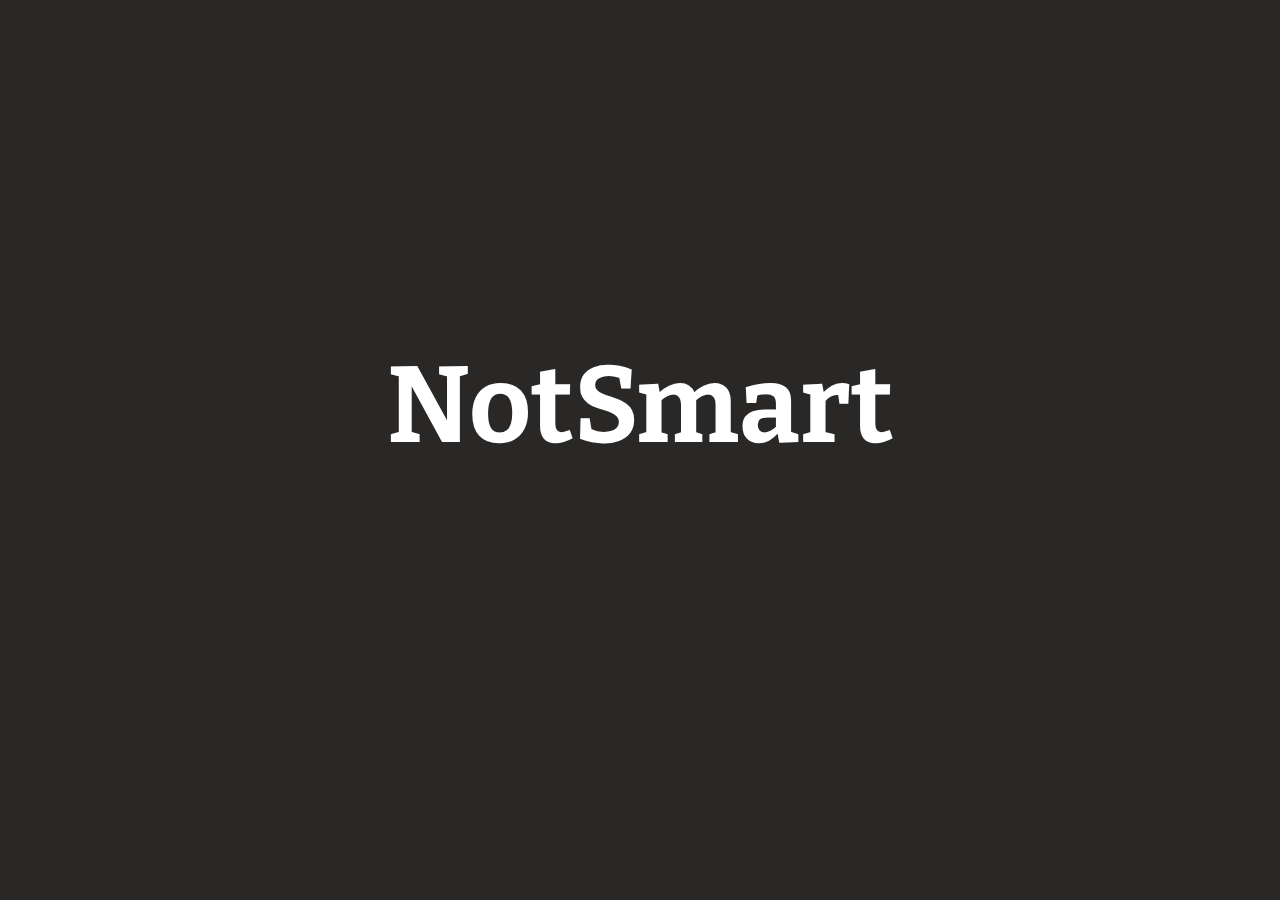
==== index.html @ 4ffe25e4 "Improve window scaling" ====
<!DOCTYPE html>
<html lang="en">
    <link href="styles.css" rel="stylesheet">
    <head>
        <title>
            NotSmart's Webpage
        </title>
        <link rel="preconnect" href="https://fonts.googleapis.com">
        <link rel="preconnect" href="https://fonts.gstatic.com" crossorigin>
        <link href="https://fonts.googleapis.com/css2?family=Bitter:wght@900&display=swap" rel="stylesheet">
        <link href="https://fonts.googleapis.com/css2?family=Source+Sans+Pro:wght@200&display=swap" rel="stylesheet">

        <meta name="viewport" content="width=device-width, initial-scale=1">
    </head>
    <body>
        <main class="container">
            <header id="header"></header>
            <div id = "intro-sub-container">
                <h1 id="title">NotSmart</h1>
                <p id="subtitle">I have no idea what I'm doing most of the time.</p>
            </div>
            <div id="content">
                <h1>wtf</h1>
            </div>
        </main>
    </body>
    <script src="index.js" type="text/javascript"></script>
</html>
---- styles.css ----
@font-face {
    font-family: 'Bitter';
    src: url('https://fonts.googleapis.com/css2?family=Bitter:wght@900&display=swap');
}

@font-face {
    font-family: 'Source Sans Pro';
    src: url('https://fonts.googleapis.com/css2?family=Source+Sans+Pro:wght@200&display=swap');
}

:root {
    --current-device-width: 100vw;
    --ideal-viewport-width: 1707;
    --minimum-viewport-width: 780;
}

html, body, main {
    height: 100%;
    margin: auto;
    background-color: #292826;
    /*background-image: linear-gradient(to bottom right, #1F1E1D, #292826);*/
    overflow-y: hidden;
}

.container {
    display: flex;
    align-items: center;
    justify-content: center;
    flex-direction: column;

    height: 100%;
}

#intro-sub-container {
    --container-top-distance: 30;
    color: #FFFFFF;
    user-select: none;
    animation: float-up ease .5s 0.25s;

    position: fixed;
    height: auto;
    z-index: 100;
}

#header {
    height: 144px;
    width: 100%;
    background-color: #063E94;
    box-shadow: 0 5px 15px black;
    position: fixed;
    top:0;
    opacity: 0;
    z-index: 99;
}

#title {
    --ideal-font-size: 144;
    /*Text*/
    font-family: Bitter, serif;
    display: block;
    font-size: max(calc(var(--ideal-font-size) * (var(--current-device-width) / var(--ideal-viewport-width))), 63px);

    /*Animation*/
    animation: fade-in .5s 0s;
    animation-fill-mode: forwards;
    margin: -7px 0;
}

#title::after {
    display: block;
    content: "";
    border-bottom: 5px solid #A8A49D;
    transform: scaleX(0);
    animation: border-line-out .5s .85s;
    animation-fill-mode: forwards;
    border-radius: 100px;
}

#subtitle {
    --ideal-font-size: 32;

    /*Text Formatting*/
    font-weight: 200;
    font-family: 'Source Sans Pro', sans-serif;
    font-size: max(calc(var(--ideal-font-size) * (var(--current-device-width) / var(--ideal-viewport-width))),14px);

    /*Animation Stuff*/
    opacity: 0;
    animation: fade-in .5s 1.10s;
    animation-fill-mode: forwards;

    text-align: center;
}

#content {
    height: 1000px;
    width: 80%;
    top: 100%;
    background-color: black;
    position: relative;
    bottom: 100px;
}

@keyframes fade-in {
    from {
        opacity: 0;
    }

    to {
        opacity: 1;
    }
}

@keyframes fade-out {
    from {
        opacity: 1;
    }

    to {
        opacity: 0;
    }
}

@keyframes float-up {
    from {
        transform: translate(0, 0);
    }

    to {
        transform: translate(0, -35px);
    }
}

@keyframes border-line-out {
    from {
        transform: scaleX(0);
    }

    to {
        transform: scaleX(1);
    }
}
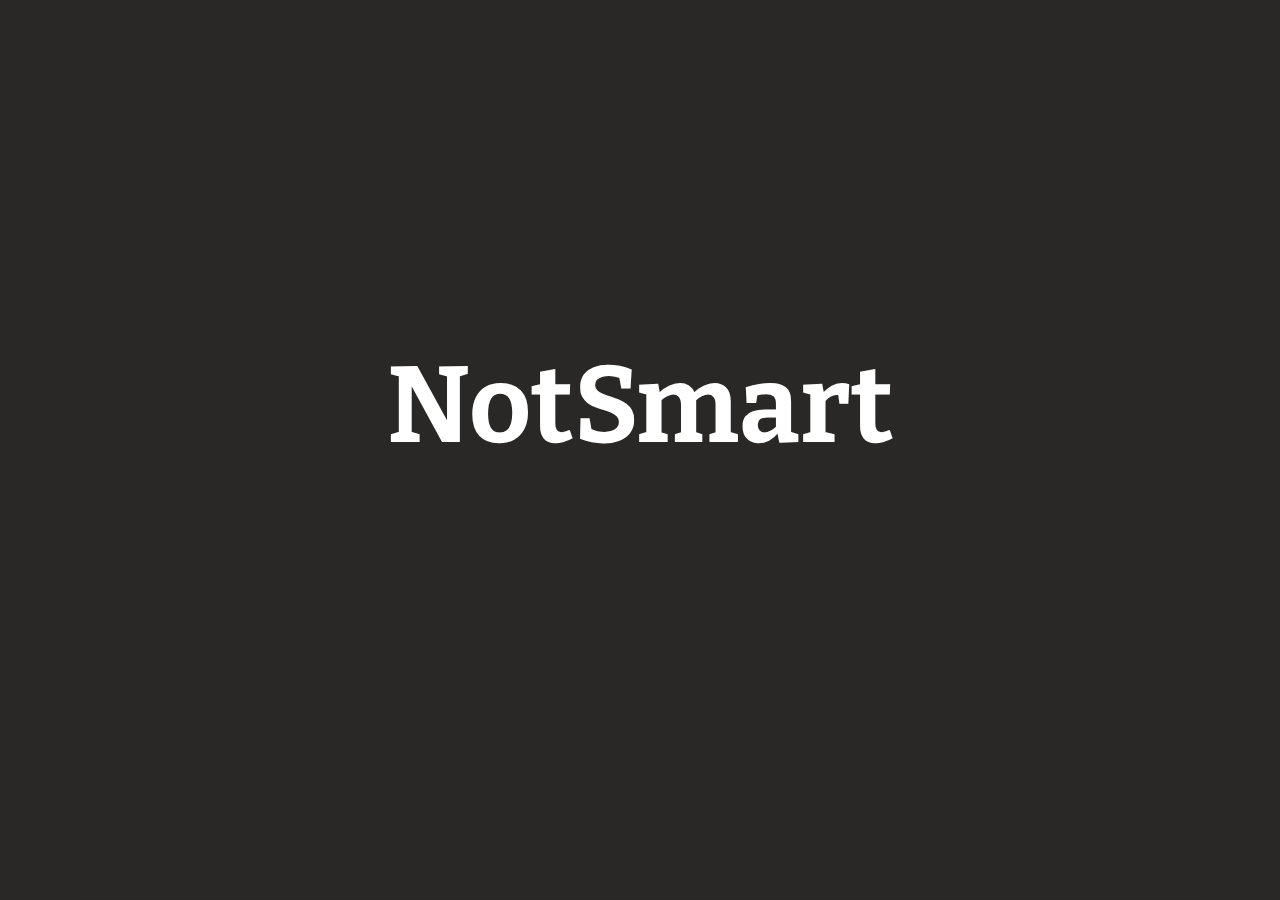
==== commit 27331c05: "Update styling of the content box" ====
--- a/index.html
+++ b/index.html
@@ -1,6 +1,7 @@
 <!DOCTYPE html>
 <html lang="en">
     <link href="styles.css" rel="stylesheet">
+    <link href="scrollbar.css" rel="stylesheet">
     <head>
         <title>
             NotSmart's Webpage
@@ -13,14 +14,15 @@
         <meta name="viewport" content="width=device-width, initial-scale=1">
     </head>
     <body>
-        <main class="container">
-            <header id="header"></header>
-            <div id = "intro-sub-container">
-                <h1 id="title">NotSmart</h1>
-                <p id="subtitle">I have no idea what I'm doing most of the time.</p>
-            </div>
-            <div id="content">
-                <h1>wtf</h1>
+        <main>
+            <div class="container">
+                <header id="header"></header>
+                <div id = "intro-sub-container">
+                    <h1 id="title">NotSmart</h1>
+                    <p id="subtitle">I have no idea what I'm doing most of the time</p>
+                </div>
+                <div id="content">
+                </div>
             </div>
         </main>
     </body>
--- a/styles.css
+++ b/styles.css
@@ -18,12 +18,13 @@
     height: 100%;
     margin: auto;
     background-color: #292826;
-    /*background-image: linear-gradient(to bottom right, #1F1E1D, #292826);*/
     overflow-y: hidden;
+    bottom: 100px;
 }
 
 .container {
     display: flex;
+    position: relative;
     align-items: center;
     justify-content: center;
     flex-direction: column;
@@ -93,11 +94,13 @@
 }
 
 #content {
+    position: relative;
     height: 1000px;
-    width: 80%;
+    width: 90%;
     top: 100%;
-    background-color: black;
-    position: relative;
+    background-color: #33322F;
+    border-radius: 20px;
+    box-shadow: 0 5px 5px black;
     bottom: 100px;
 }
 
--- a/scrollbar.css
+++ b/scrollbar.css
@@ -0,0 +1,11 @@
+body::-webkit-scrollbar {
+    background-color: #33322F;
+    width: 14px;
+}
+
+body::-webkit-scrollbar-thumb {
+    background-color: #141413;
+    border: 2px solid rgba(0, 0, 0, 0);
+    background-clip: padding-box;
+    border-radius: 100px;
+}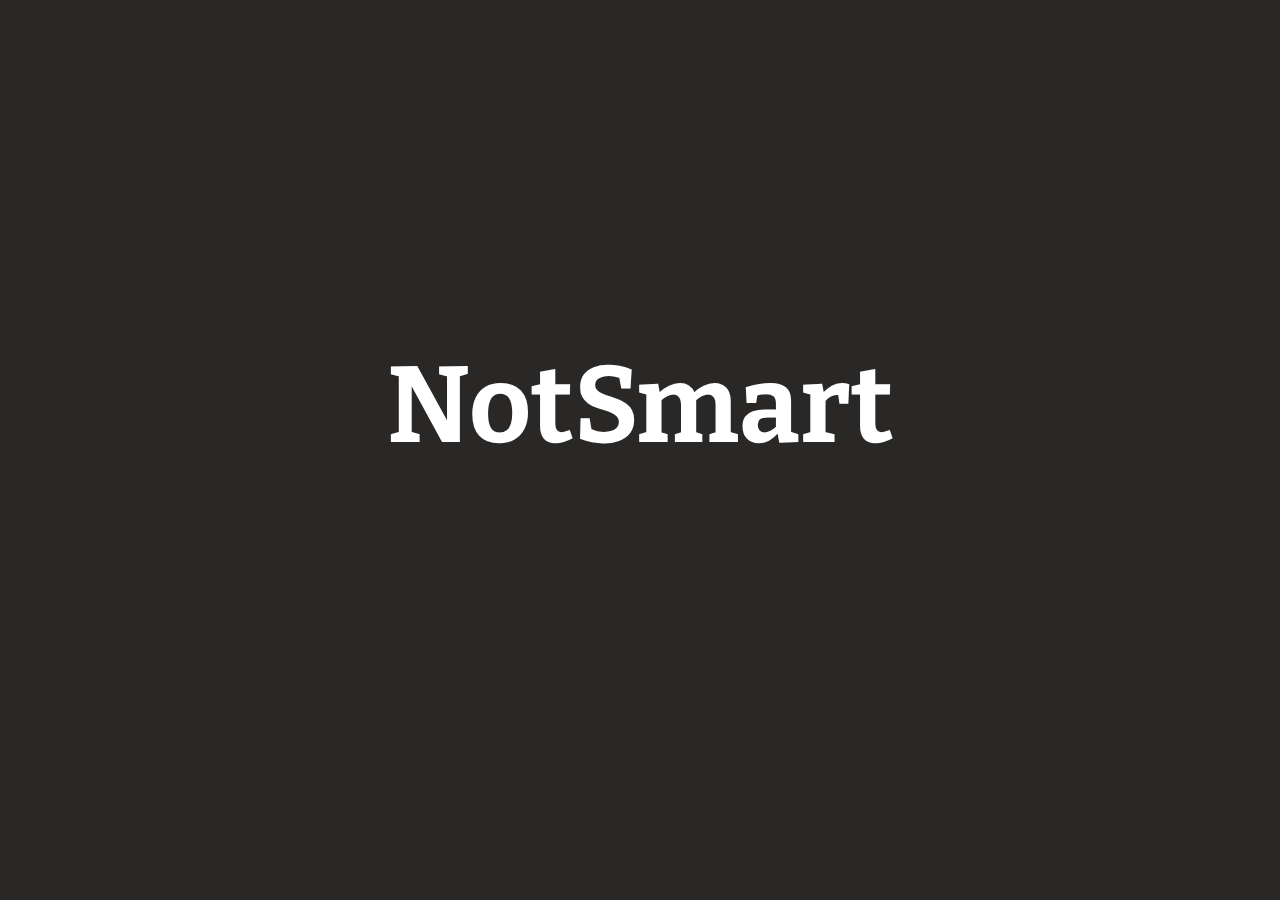
==== commit 5457a20d: "Delete practically everything because nothing worked" ====
--- a/index.html
+++ b/index.html
@@ -21,8 +21,6 @@
                     <h1 id="title">NotSmart</h1>
                     <p id="subtitle">I have no idea what I'm doing most of the time</p>
                 </div>
-                <div id="content">
-                </div>
             </div>
         </main>
     </body>
--- a/styles.css
+++ b/styles.css
@@ -37,6 +37,7 @@
     color: #FFFFFF;
     user-select: none;
     animation: float-up ease .5s 0.25s;
+    animation-fill-mode: forwards;
 
     position: fixed;
     height: auto;
@@ -48,8 +49,13 @@
     width: 100%;
     background-color: #063E94;
     box-shadow: 0 5px 15px black;
+    top:0;
+
     position: fixed;
-    top:0;
+    display: flex;
+    align-items: center;
+    justify-content: center;
+
     opacity: 0;
     z-index: 99;
 }
@@ -101,7 +107,7 @@
     background-color: #33322F;
     border-radius: 20px;
     box-shadow: 0 5px 5px black;
-    bottom: 100px;
+    margin-bottom: 100px;
 }
 
 @keyframes fade-in {
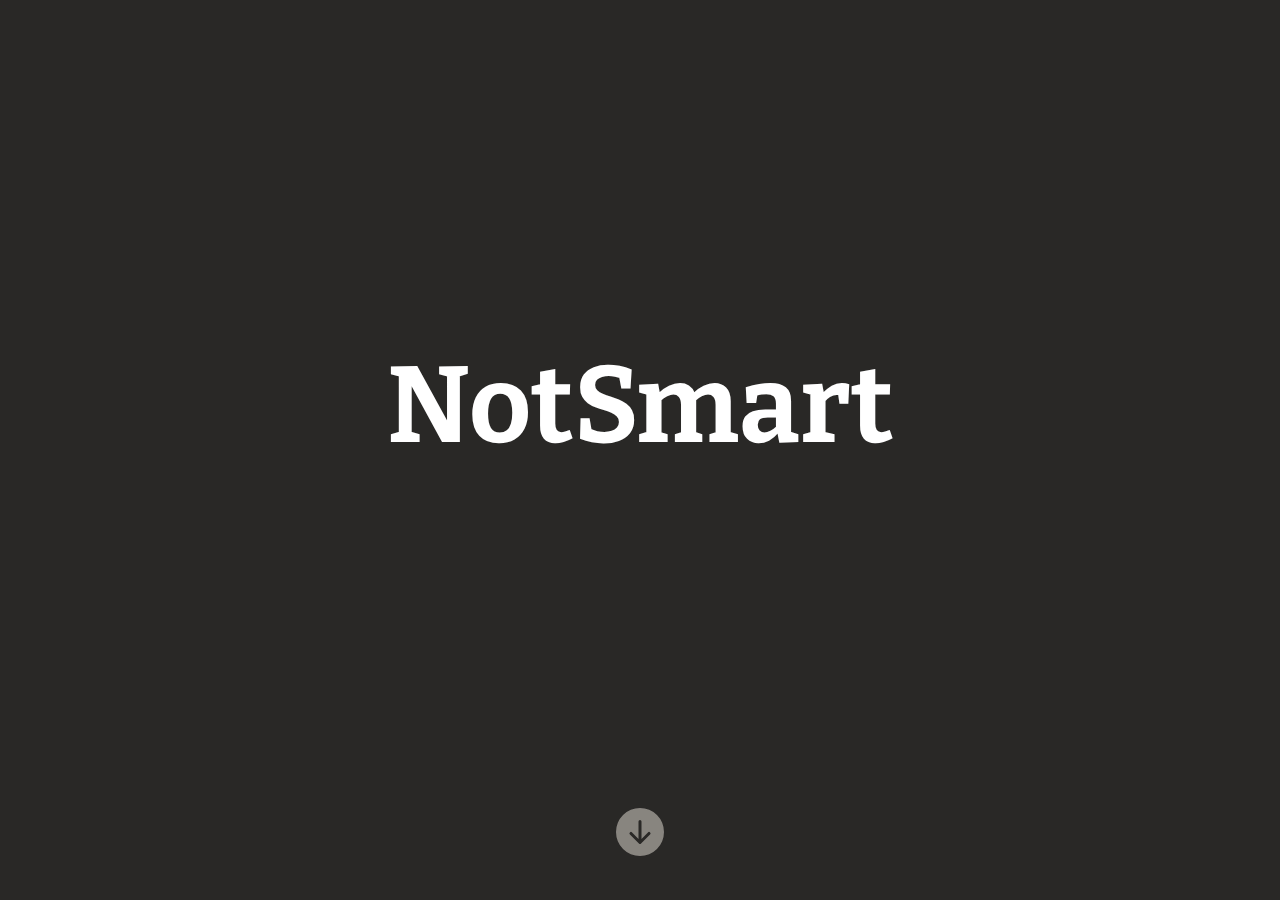
==== commit 60575fce: "Added "scroll" button that transitions to the actual home page" ====
--- a/index.html
+++ b/index.html
@@ -4,7 +4,7 @@
     <link href="scrollbar.css" rel="stylesheet">
     <head>
         <title>
-            NotSmart's Webpage
+            NotSmart
         </title>
         <link rel="preconnect" href="https://fonts.googleapis.com">
         <link rel="preconnect" href="https://fonts.gstatic.com" crossorigin>
@@ -16,11 +16,16 @@
     <body>
         <main>
             <div class="container">
-                <header id="header"></header>
                 <div id = "intro-sub-container">
                     <h1 id="title">NotSmart</h1>
                     <p id="subtitle">I have no idea what I'm doing most of the time</p>
                 </div>
+                <a id="scroll-down">
+                    <svg viewbox="0 0 48 48" height="48" width="48">
+                        <title>Scroll down</title>
+                        <path d="M48 24A24 24 0 1124 0a24 24 0 0124 24zM25.5 13.5a1.5 1.5 0 00-3 0v17.38l-6.44-6.44a1.5 1.5 0 10-2.12 2.12l9 9a1.5 1.5 0 002.12 0l9-9a1.5 1.5 0 10-2.12-2.12l-6.44 6.44z" />
+                    </svg>
+                </a>
             </div>
         </main>
     </body>
--- a/styles.css
+++ b/styles.css
@@ -24,7 +24,6 @@
 
 .container {
     display: flex;
-    position: relative;
     align-items: center;
     justify-content: center;
     flex-direction: column;
@@ -33,11 +32,8 @@
 }
 
 #intro-sub-container {
-    --container-top-distance: 30;
     color: #FFFFFF;
     user-select: none;
-    animation: float-up ease .5s 0.25s;
-    animation-fill-mode: forwards;
 
     position: fixed;
     height: auto;
@@ -45,19 +41,21 @@
 }
 
 #header {
-    height: 144px;
+    height: 120px;
     width: 100%;
     background-color: #063E94;
     box-shadow: 0 5px 15px black;
-    top:0;
+    top:-120px;
+    opacity: 0;
 
     position: fixed;
     display: flex;
     align-items: center;
     justify-content: center;
 
-    opacity: 0;
     z-index: 99;
+
+    animation: fade-in-from-top .5s .45s forwards;
 }
 
 #title {
@@ -68,7 +66,7 @@
     font-size: max(calc(var(--ideal-font-size) * (var(--current-device-width) / var(--ideal-viewport-width))), 63px);
 
     /*Animation*/
-    animation: fade-in .5s 0s;
+    animation: fade-in 1s 0s;
     animation-fill-mode: forwards;
     margin: -7px 0;
 }
@@ -78,7 +76,7 @@
     content: "";
     border-bottom: 5px solid #A8A49D;
     transform: scaleX(0);
-    animation: border-line-out .5s .85s;
+    animation: border-line-out .5s .35s;
     animation-fill-mode: forwards;
     border-radius: 100px;
 }
@@ -93,21 +91,52 @@
 
     /*Animation Stuff*/
     opacity: 0;
-    animation: fade-in .5s 1.10s;
+    animation: fade-in .5s .6s;
     animation-fill-mode: forwards;
 
     text-align: center;
 }
 
-#content {
-    position: relative;
-    height: 1000px;
-    width: 90%;
-    top: 100%;
-    background-color: #33322F;
-    border-radius: 20px;
-    box-shadow: 0 5px 5px black;
-    margin-bottom: 100px;
+#scroll-down {
+    bottom: 2.5em;
+    left: 50%;
+    position: absolute;
+    transform: translateX(-50%);
+}
+
+#scroll-down svg {
+    height: 3em;
+    width: 3em;
+}
+
+#scroll-down path {
+    fill: #A8A49D;
+    opacity: 0.75;
+    transition-duration: 0.2s;
+    transition-property: fill, opacity;
+    transition-timing-function: cubic-bezier(0.65, 0, 0.35, 1);
+}
+
+#scroll-down:hover path {
+    fill: #4D94FF;
+    opacity: 0.95;
+}
+
+nav {
+    height: 100%;
+    width: 100%;
+    display: flex;
+    justify-content: center;
+    align-items: center;
+}
+
+#nav-title {
+    --ideal-font-size: 100;
+    /*Text*/
+    color: #FFFFFF;
+    font-family: Bitter, serif;
+    display: block;
+    font-size: max(calc(var(--ideal-font-size) * (var(--current-device-width) / var(--ideal-viewport-width))), 63px);
 }
 
 @keyframes fade-in {
@@ -130,16 +159,6 @@
     }
 }
 
-@keyframes float-up {
-    from {
-        transform: translate(0, 0);
-    }
-
-    to {
-        transform: translate(0, -35px);
-    }
-}
-
 @keyframes border-line-out {
     from {
         transform: scaleX(0);
@@ -148,4 +167,28 @@
     to {
         transform: scaleX(1);
     }
+}
+
+@keyframes explode {
+    from {
+        opacity: 1;
+        transform: scale(1);
+    }
+
+    to {
+        opacity: 0;
+        transform: scale(5);
+    }
+}
+
+@keyframes fade-in-from-top {
+    from {
+        top: -120px;
+        opacity: 0;
+    }
+
+    to {
+        top: 0;
+        opacity: 1;
+    }
 }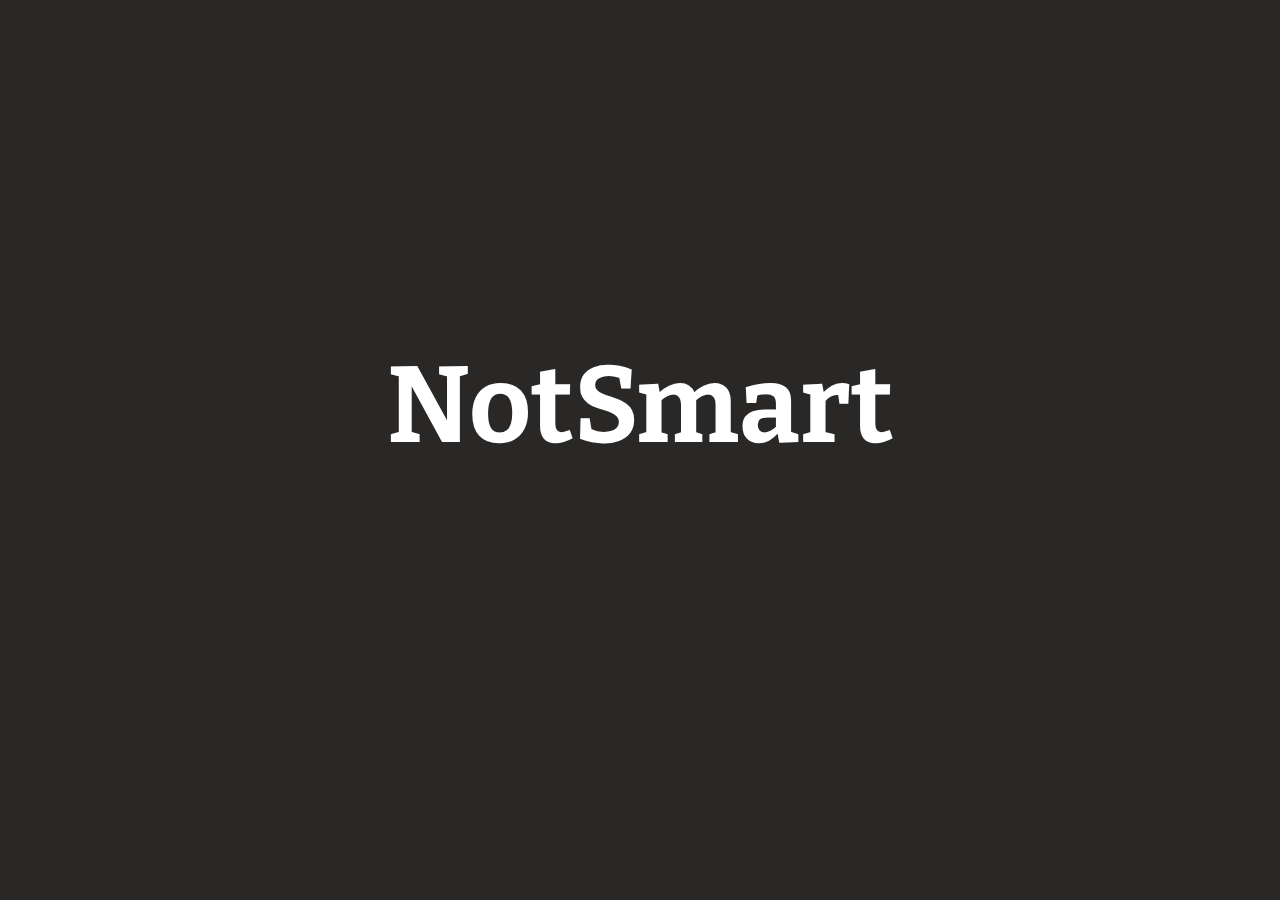
==== commit 02a97fad: "Introduce about me page" ====
--- a/index.html
+++ b/index.html
@@ -20,9 +20,9 @@
                     <h1 id="title">NotSmart</h1>
                     <p id="subtitle">I have no idea what I'm doing most of the time</p>
                 </div>
-                <a id="scroll-down">
+                <a id="home-page">
                     <svg viewbox="0 0 48 48" height="48" width="48">
-                        <title>Scroll down</title>
+                        <title>Continue to home page</title>
                         <path d="M48 24A24 24 0 1124 0a24 24 0 0124 24zM25.5 13.5a1.5 1.5 0 00-3 0v17.38l-6.44-6.44a1.5 1.5 0 10-2.12 2.12l9 9a1.5 1.5 0 002.12 0l9-9a1.5 1.5 0 10-2.12-2.12l-6.44 6.44z" />
                     </svg>
                 </a>
--- a/styles.css
+++ b/styles.css
@@ -18,8 +18,7 @@
     height: 100%;
     margin: auto;
     background-color: #292826;
-    overflow-y: hidden;
-    bottom: 100px;
+    overflow: auto;
 }
 
 .container {
@@ -38,24 +37,6 @@
     position: fixed;
     height: auto;
     z-index: 100;
-}
-
-#header {
-    height: 120px;
-    width: 100%;
-    background-color: #063E94;
-    box-shadow: 0 5px 15px black;
-    top:-120px;
-    opacity: 0;
-
-    position: fixed;
-    display: flex;
-    align-items: center;
-    justify-content: center;
-
-    z-index: 99;
-
-    animation: fade-in-from-top .5s .45s forwards;
 }
 
 #title {
@@ -97,29 +78,48 @@
     text-align: center;
 }
 
-#scroll-down {
-    bottom: 2.5em;
+#home-page {
+    bottom: 4rem;
     left: 50%;
     position: absolute;
     transform: translateX(-50%);
 }
 
-#scroll-down svg {
-    height: 3em;
-    width: 3em;
-}
-
-#scroll-down path {
-    fill: #A8A49D;
-    opacity: 0.75;
+#home-page svg {
+    height: 4em;
+    width: 4em;
+}
+
+#home-page path {
+    fill: #FFFFFF;
+    opacity: 0;
     transition-duration: 0.2s;
     transition-property: fill, opacity;
     transition-timing-function: cubic-bezier(0.65, 0, 0.35, 1);
-}
-
-#scroll-down:hover path {
-    fill: #4D94FF;
+    animation: scroll-fade-in .5s .5s forwards;
+}
+
+#home-page:hover path {
+    fill: #2D759C;
     opacity: 0.95;
+}
+
+#header {
+    height: 110px;
+    width: 100%;
+    background-color: #2D4F85;
+    box-shadow: 0 5px 15px black;
+    top:-110px;
+    opacity: 0;
+
+    position: fixed;
+    display: flex;
+    align-items: center;
+    justify-content: center;
+
+    z-index: 99;
+
+    animation: fade-in-from-top .5s .4s forwards;
 }
 
 nav {
@@ -131,13 +131,91 @@
 }
 
 #nav-title {
-    --ideal-font-size: 100;
-    /*Text*/
     color: #FFFFFF;
     font-family: Bitter, serif;
     display: block;
-    font-size: max(calc(var(--ideal-font-size) * (var(--current-device-width) / var(--ideal-viewport-width))), 63px);
-}
+    font-size: 85px;
+}
+
+.content-box {
+    background: #333230;
+    width: 90vw;
+    height: 575px;
+    border-radius: 16px;
+    position: relative;
+    opacity: 0;
+    border: #4A4942 3px solid;
+    box-shadow: 0 5px 5px black;
+
+    animation: content-box-appear .75s .75s forwards;
+    z-index: 1;
+
+    display: flex;
+    flex-direction: row;
+    align-items: center;
+    margin: 10em auto 1em;
+}
+
+#dog-div {
+    width: 50%;
+    height: 75%;
+    position: relative;
+    margin: 0 0 0 5%;
+}
+
+#dog-div img {
+    object-fit: cover;
+    width: 100%;
+    height: 100%;
+    border-radius: 16px;
+    position: absolute;
+}
+
+.dog-bottom {
+    z-index: -1;
+}
+
+.dog-top {
+    z-index: 1;
+}
+
+.dog-1 {
+    object-position: 90% 0;
+}
+
+.dog-2 {
+    object-position: 0 5%;
+}
+
+.dog-3 {
+    object-position: 53% 0;
+}
+
+.content-divider {
+    border: #292826 4px solid;
+    background: #292826;
+    border-radius: 256px;
+    height: 75%;
+    margin: 0 0 0 3%;
+    position: relative;
+}
+
+#about-me {
+    color: #FFFFFF;
+    font-family: 'Source Sans Pro', sans-serif;
+    font-size: 20px;
+    margin: 0 3%;
+}
+
+#footer-wave {
+    position: fixed;
+    opacity: 0;
+    animation: fade-in .75s .5s forwards;
+    bottom: 0;
+    z-index: 1;
+}
+
+/*Animations*/
 
 @keyframes fade-in {
     from {
@@ -149,6 +227,34 @@
     }
 }
 
+@keyframes fade-in-delay {
+    0% {
+        opacity: 0;
+    }
+
+    45% {
+        opacity: 0;
+    }
+
+    55% {
+        opacity: 1;
+    }
+
+    100% {
+        opacity: 1;
+    }
+}
+
+@keyframes scroll-fade-in {
+    from {
+        opacity: 0;
+    }
+
+    to {
+        opacity: .75;
+    }
+}
+
 @keyframes fade-out {
     from {
         opacity: 1;
@@ -159,6 +265,24 @@
     }
 }
 
+@keyframes fade-out-delay {
+    0% {
+        opacity: 1;
+    }
+
+    45% {
+        opacity: 1;
+    }
+
+    55% {
+        opacity: 0;
+    }
+
+    100% {
+        opacity: 0;
+    }
+}
+
 @keyframes border-line-out {
     from {
         transform: scaleX(0);
@@ -169,7 +293,7 @@
     }
 }
 
-@keyframes explode {
+@keyframes shrink {
     from {
         opacity: 1;
         transform: scale(1);
@@ -177,13 +301,13 @@
 
     to {
         opacity: 0;
-        transform: scale(5);
+        transform: scale(0);
     }
 }
 
 @keyframes fade-in-from-top {
     from {
-        top: -120px;
+        top: -110px;
         opacity: 0;
     }
 
@@ -191,4 +315,65 @@
         top: 0;
         opacity: 1;
     }
+}
+
+@keyframes content-box-appear {
+    from {
+        opacity: 0;
+        margin: 10em auto 1em;
+    }
+
+    to {
+        opacity: 1;
+        margin: 8em auto 3em;
+        /*bottom: 10%;*/
+    }
+}
+
+/* --- Sizing --- */
+
+@media only screen and (max-width: 900px) {
+    #nav-title {
+        font-size: 70px;
+    }
+
+    #header {
+        height: 100px;
+        top: 0;
+    }
+
+    .content-box {
+        height: 750px;
+        flex-direction: column;
+        justify-content: normal;
+        align-items: center;
+    }
+
+    #dog-div {
+        width: 80%;
+        height: 50%;
+        margin: 10% 0 0 0;
+    }
+
+    .content-divider {
+        height: 0;
+        width: 80%;
+        margin: 5% 0 0 0;
+    }
+
+    #about-me {
+        text-align: center;
+        margin: 0 10%;
+    }
+}
+
+@media only screen and (max-width: 350px) {
+    #nav-title {
+        font-size: 50px;
+    }
+
+    #header {
+        height: 80px;
+        top: 0;
+    }
 }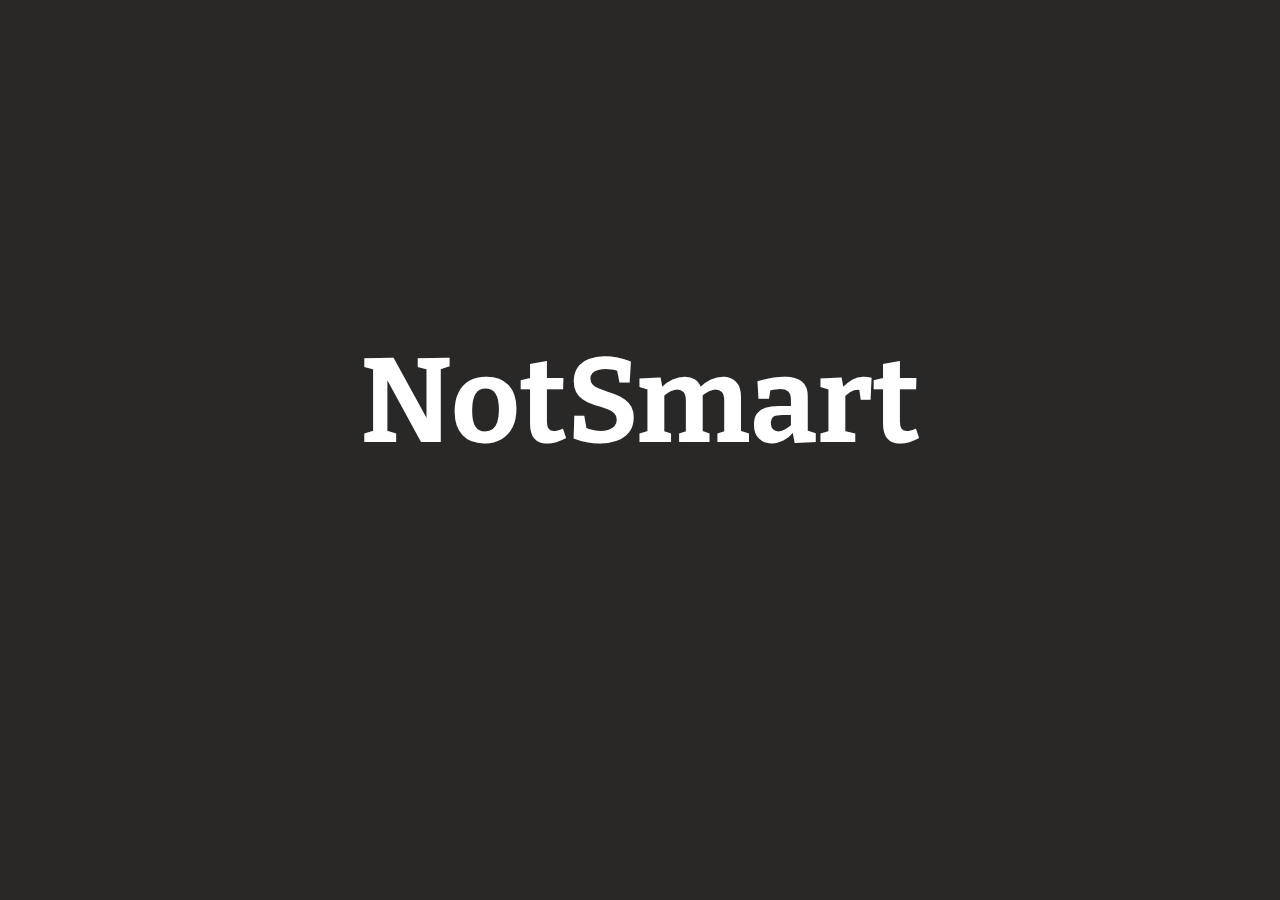
==== commit 8d868b42: "Minor improvements" ====
--- a/index.html
+++ b/index.html
@@ -19,13 +19,13 @@
                 <div id = "intro-sub-container">
                     <h1 id="title">NotSmart</h1>
                     <p id="subtitle">I have no idea what I'm doing most of the time</p>
+                    <a id="home-page">
+                        <svg viewbox="0 0 64 64" height="64" width="64">
+                            <title>Continue to home page</title>
+                            <path d="M48 24A24 24 0 1124 0a24 24 0 0124 24zM25.5 13.5a1.5 1.5 0 00-3 0v17.38l-6.44-6.44a1.5 1.5 0 10-2.12 2.12l9 9a1.5 1.5 0 002.12 0l9-9a1.5 1.5 0 10-2.12-2.12l-6.44 6.44z" />
+                        </svg>
+                    </a>
                 </div>
-                <a id="home-page">
-                    <svg viewbox="0 0 48 48" height="48" width="48">
-                        <title>Continue to home page</title>
-                        <path d="M48 24A24 24 0 1124 0a24 24 0 0124 24zM25.5 13.5a1.5 1.5 0 00-3 0v17.38l-6.44-6.44a1.5 1.5 0 10-2.12 2.12l9 9a1.5 1.5 0 002.12 0l9-9a1.5 1.5 0 10-2.12-2.12l-6.44 6.44z" />
-                    </svg>
-                </a>
             </div>
         </main>
     </body>
--- a/styles.css
+++ b/styles.css
@@ -10,8 +10,10 @@
 
 :root {
     --current-device-width: 100vw;
+    --current-device-height: 100vh;
     --ideal-viewport-width: 1707;
     --minimum-viewport-width: 780;
+    --ideal-viewport-height: 837;
 }
 
 html, body, main {
@@ -33,6 +35,8 @@
 #intro-sub-container {
     color: #FFFFFF;
     user-select: none;
+    -ms-user-select: none;
+    -webkit-user-select: none;
 
     position: fixed;
     height: auto;
@@ -44,7 +48,12 @@
     /*Text*/
     font-family: Bitter, serif;
     display: block;
-    font-size: max(calc(var(--ideal-font-size) * (var(--current-device-width) / var(--ideal-viewport-width))), 63px);
+    font-size: max(
+            calc(
+                    var(--ideal-font-size) * ((var(--current-device-width) / var(--ideal-viewport-width) *.75 +
+                    var(--current-device-height) / var(--ideal-viewport-height) * .25))
+            )
+            ,56px);
 
     /*Animation*/
     animation: fade-in 1s 0s;
@@ -68,7 +77,12 @@
     /*Text Formatting*/
     font-weight: 200;
     font-family: 'Source Sans Pro', sans-serif;
-    font-size: max(calc(var(--ideal-font-size) * (var(--current-device-width) / var(--ideal-viewport-width))),14px);
+    font-size: max(
+            calc(
+                    var(--ideal-font-size) * ((var(--current-device-width) / var(--ideal-viewport-width) * .75 +
+                    var(--current-device-height) / var(--ideal-viewport-height) * .25))
+            )
+            ,14px);
 
     /*Animation Stuff*/
     opacity: 0;
@@ -79,15 +93,17 @@
 }
 
 #home-page {
-    bottom: 4rem;
+    align-content: center;
+    /*bottom: 4vh;*/
     left: 50%;
-    position: absolute;
+    position: fixed;
     transform: translateX(-50%);
+    padding-top: 15vh;
 }
 
 #home-page svg {
-    height: 4em;
-    width: 4em;
+    height: 10vh;
+    width: 10vw;
 }
 
 #home-page path {
@@ -140,7 +156,7 @@
 .content-box {
     background: #333230;
     width: 90vw;
-    height: 575px;
+    height: 70vh;
     border-radius: 16px;
     position: relative;
     opacity: 0;
@@ -159,6 +175,7 @@
 #dog-div {
     width: 50%;
     height: 75%;
+    aspect-ratio: auto 1;
     position: relative;
     margin: 0 0 0 5%;
 }
@@ -202,6 +219,7 @@
 
 #about-me {
     color: #FFFFFF;
+    font-weight: 200;
     font-family: 'Source Sans Pro', sans-serif;
     font-size: 20px;
     margin: 0 3%;
@@ -341,7 +359,9 @@
         height: 100px;
         top: 0;
     }
-
+}
+
+@media (orientation: portrait) {
     .content-box {
         height: 750px;
         flex-direction: column;
--- a/scrollbar.css
+++ b/scrollbar.css
@@ -1,6 +1,7 @@
 body::-webkit-scrollbar {
     background-color: #33322F;
     width: 14px;
+    z-index: 100;
 }
 
 body::-webkit-scrollbar-thumb {
